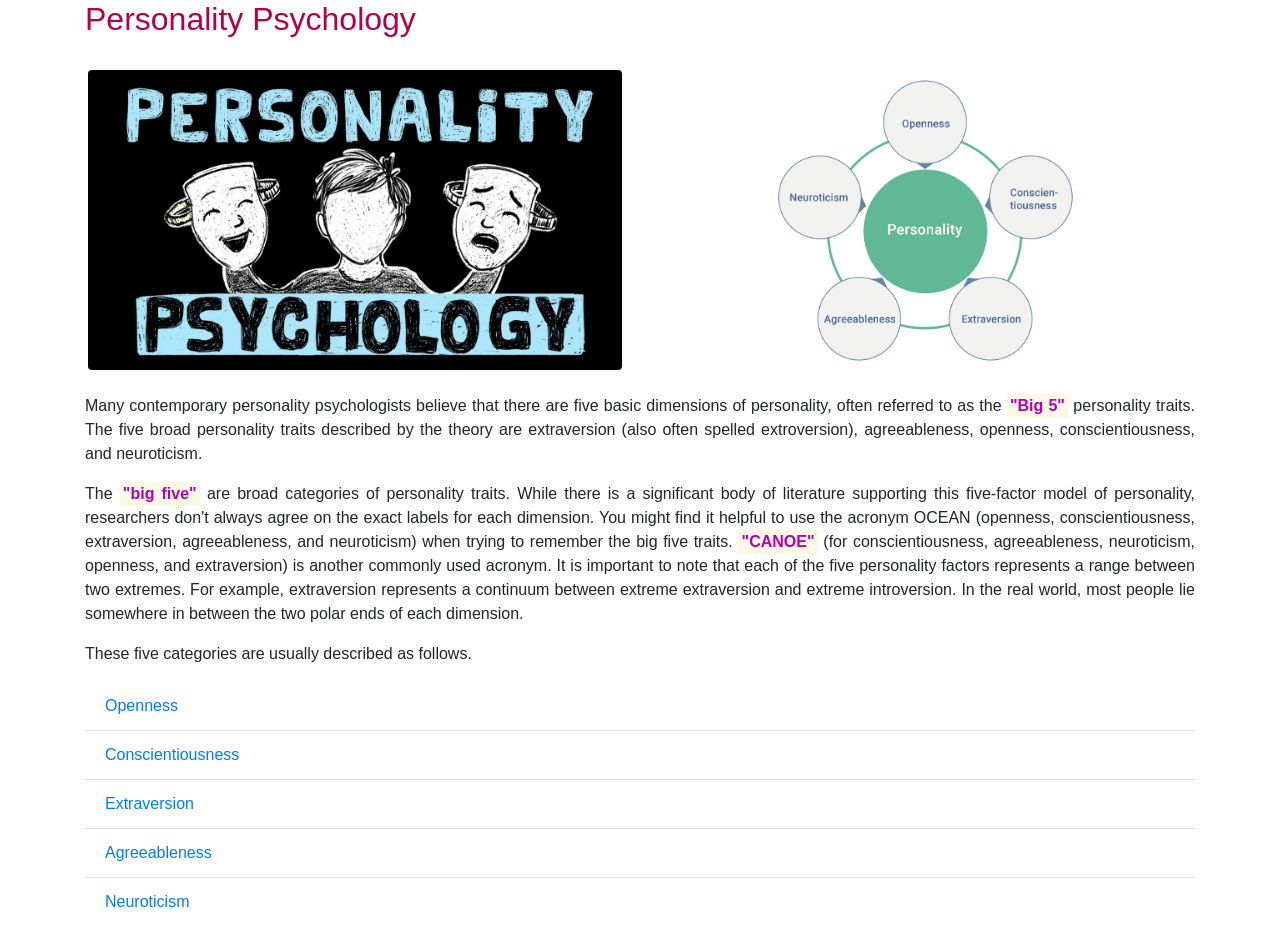
==== Main_page.html @ 705b2365 "all files checked and commited" ====
<!DOCTYPE html>
<html>
  <head>
    <link rel="stylesheet" href="https://stackpath.bootstrapcdn.com/bootstrap/4.4.1/css/bootstrap.min.css" integrity="sha384-Vkoo8x4CGsO3+Hhxv8T/Q5PaXtkKtu6ug5TOeNV6gBiFeWPGFN9MuhOf23Q9Ifjh" crossorigin="anonymous">
    <meta name="viewport" content="width=device-width, initial-scale=1">
    <title>The psychology of personality</title>
    <link rel="stylesheet" href="style_2.css">
  </head>
  <body>
    <div class="container">
      <h2 style="color:#b30047;">Personality Psychology</h2><br>
      <div class="text-center">
        <div class="row">
          <div class="col-sm"><img src="personailty_psycho.jpg" class="rounded img-fluid" style="height:300px;"></div>
          <div class="col-sm"><img src="Wiki-grafik_peats-de_big_five_ENG.png" class="rounded img-fluid" style="height:300px;"></div>
        </div>
      </div>
      <div class="text-justify">
        <br>
        <p>
          Many contemporary personality psychologists believe that there are five basic dimensions of personality, often
          referred to as the <span class="mark">"Big 5"</span> personality traits. The five broad personality traits described by the
          theory are extraversion (also often spelled extroversion), agreeableness, openness, conscientiousness, and neuroticism.
        </p>
        <p>
          The <span class="mark">"big five"</span> are broad categories of personality traits.
          While there is a significant body of literature supporting this five-factor model of personality,
          researchers don't always agree on the exact labels for each dimension. You might find it helpful
          to use the acronym OCEAN (openness, conscientiousness, extraversion, agreeableness, and neuroticism)
          when trying to remember the big five traits. <span class="mark">"CANOE"</span> (for conscientiousness, agreeableness, neuroticism,
          openness, and extraversion) is another commonly used acronym. It is important to note that each of the
          five personality factors represents a range between two extremes. For example, extraversion represents a
          continuum between extreme extraversion and extreme introversion. In the real world, most people lie
          somewhere in between the two polar ends of each dimension.
        </p>
        <p>
          These five categories are usually described as follows.<br>
        </p>
      </div>
      <div class="list-group list-group-flush">
        <a class="list-group-item" href="Openness.html">Openness</a>
        <a class="list-group-item" href="Consc.html">Conscientiousness</a>
        <a class="list-group-item" href="Extraversion.html">Extraversion</a>
        <a class="list-group-item" href="Agreeable.html">Agreeableness</a>
        <a class="list-group-item" href="Neuro.html">Neuroticism</a>
      </div>
    </div>
  </body>
</html>
---- style_2.css ----
a:hover, p .mark {
  color: #b300b3;
  font-weight: bold;
}

a:hover {
  font-family: cursive;
  text-decoration: none;
}

/*# sourceMappingURL=style_2.css.map */
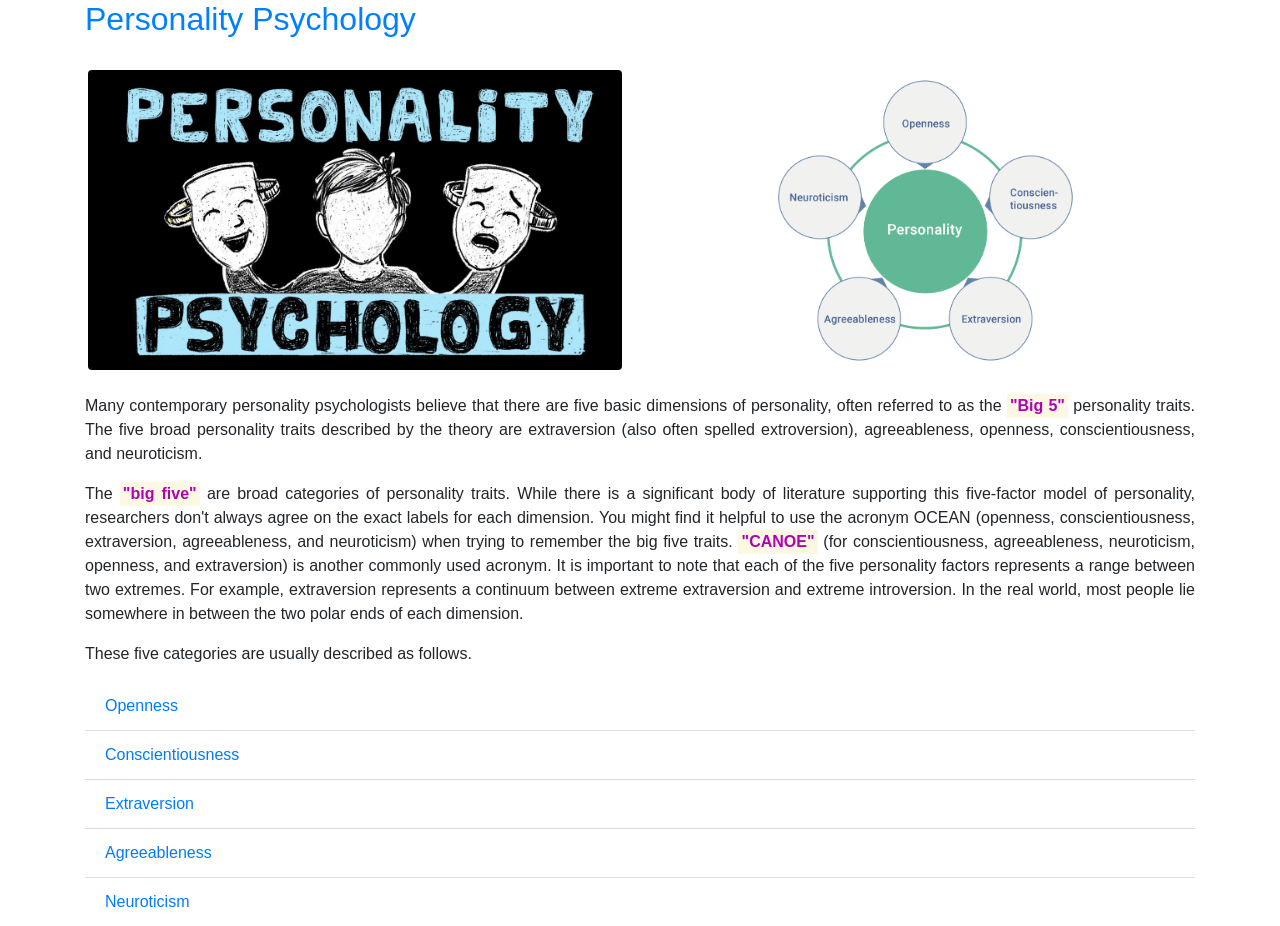
==== commit 5410cdfd: "Update Main_page.html" ====
--- a/Main_page.html
+++ b/Main_page.html
@@ -8,7 +8,7 @@
   </head>
   <body>
     <div class="container">
-      <h2 style="color:#b30047;">Personality Psychology</h2><br>
+      <h2 style="color:#0080ff;">Personality Psychology</h2><br>
       <div class="text-center">
         <div class="row">
           <div class="col-sm"><img src="personailty_psycho.jpg" class="rounded img-fluid" style="height:300px;"></div>
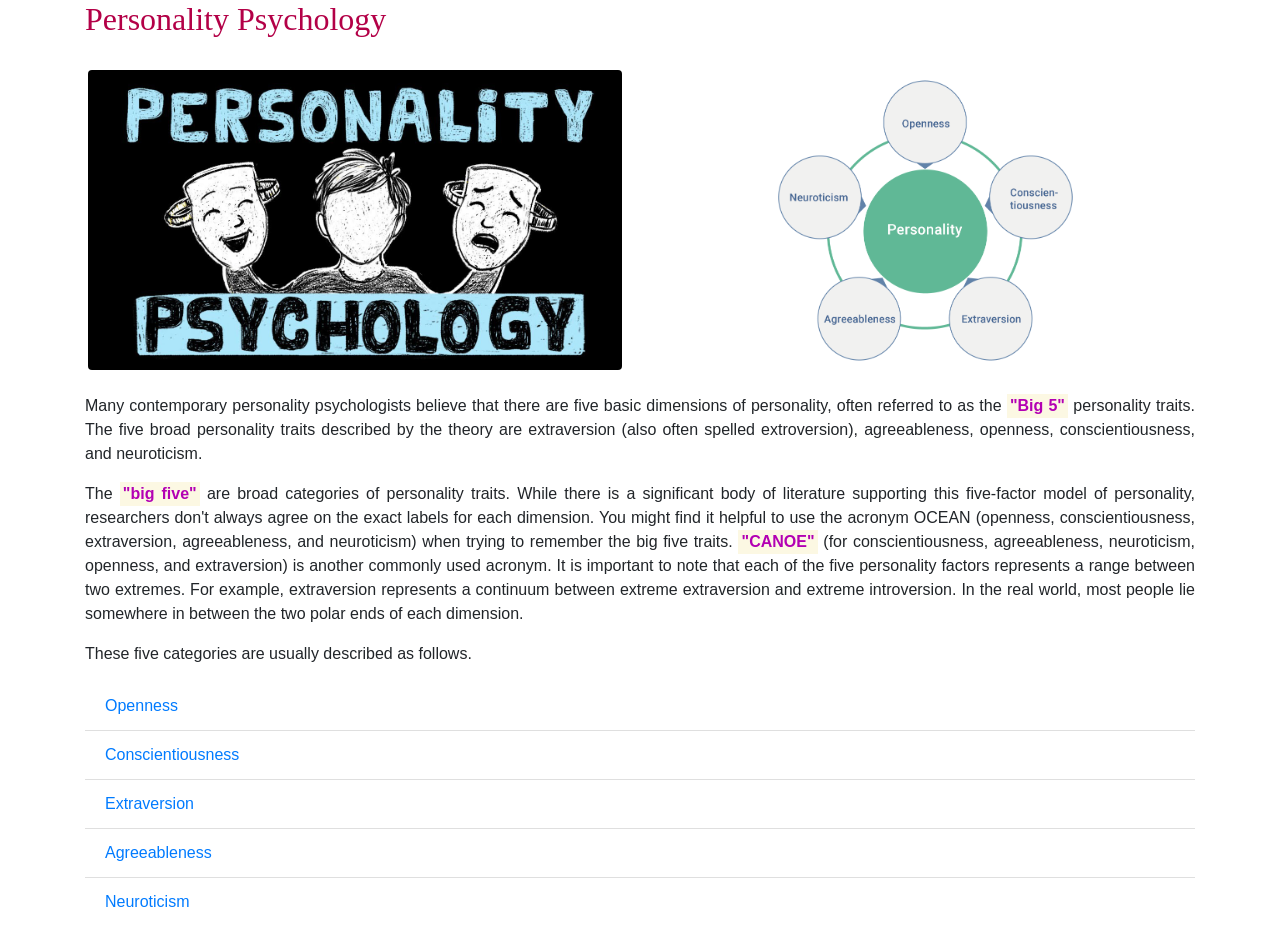
==== commit 5cfdcae5: "Changed style of header" ====
--- a/Main_page.html
+++ b/Main_page.html
@@ -8,7 +8,7 @@
   </head>
   <body>
     <div class="container">
-      <h2 style="color:#0080ff;">Personality Psychology</h2><br>
+      <h2 style="color:#b30047;font-family:cursive">Personality Psychology</h2><br>
       <div class="text-center">
         <div class="row">
           <div class="col-sm"><img src="personailty_psycho.jpg" class="rounded img-fluid" style="height:300px;"></div>
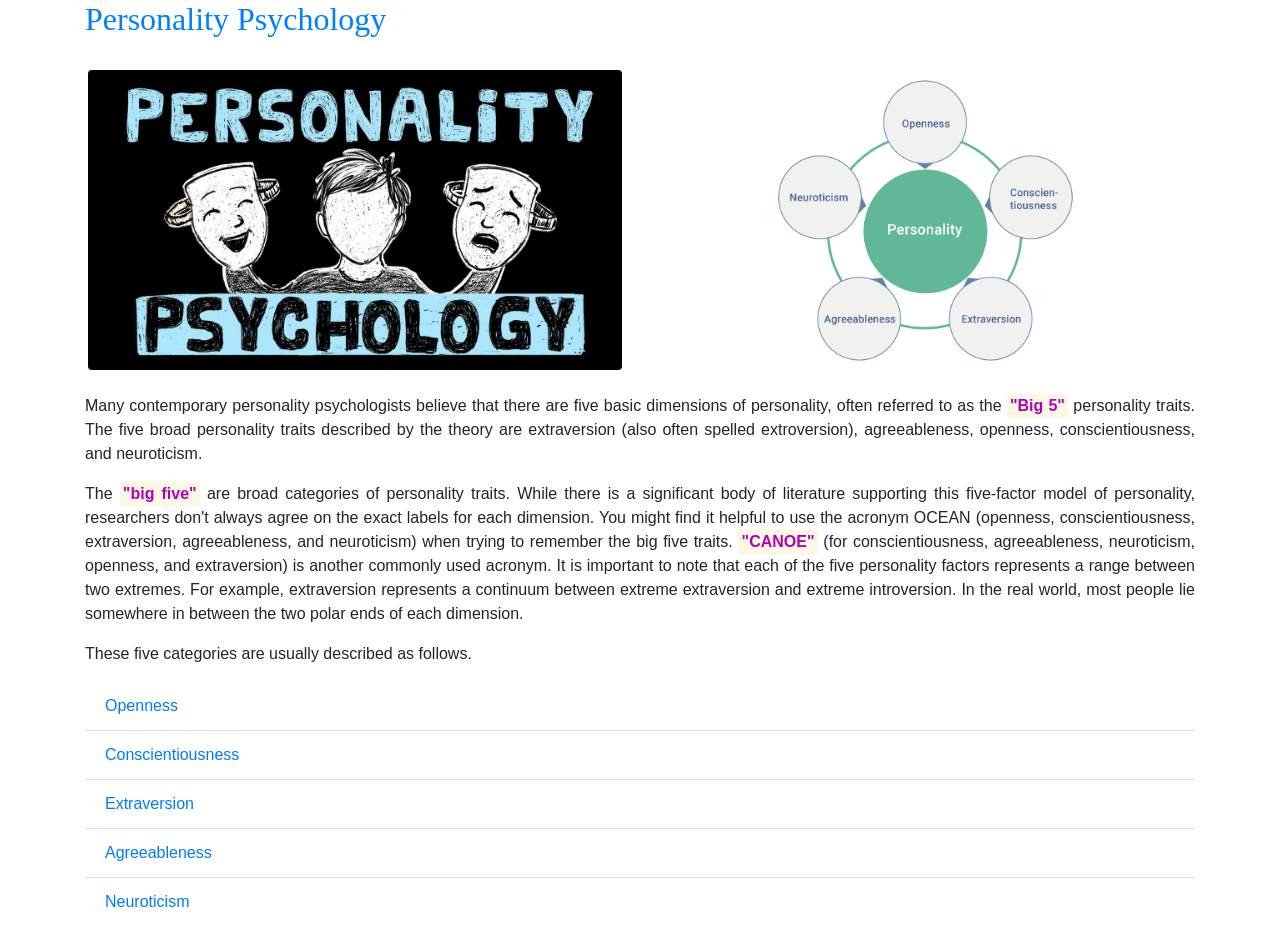
==== commit f919c063: "Update Main_page.html" ====
--- a/Main_page.html
+++ b/Main_page.html
@@ -8,7 +8,7 @@
   </head>
   <body>
     <div class="container">
-      <h2 style="color:#b30047;font-family:cursive">Personality Psychology</h2><br>
+      <h2 style="color:#0080ff;font-family:cursive">Personality Psychology</h2><br>
       <div class="text-center">
         <div class="row">
           <div class="col-sm"><img src="personailty_psycho.jpg" class="rounded img-fluid" style="height:300px;"></div>
